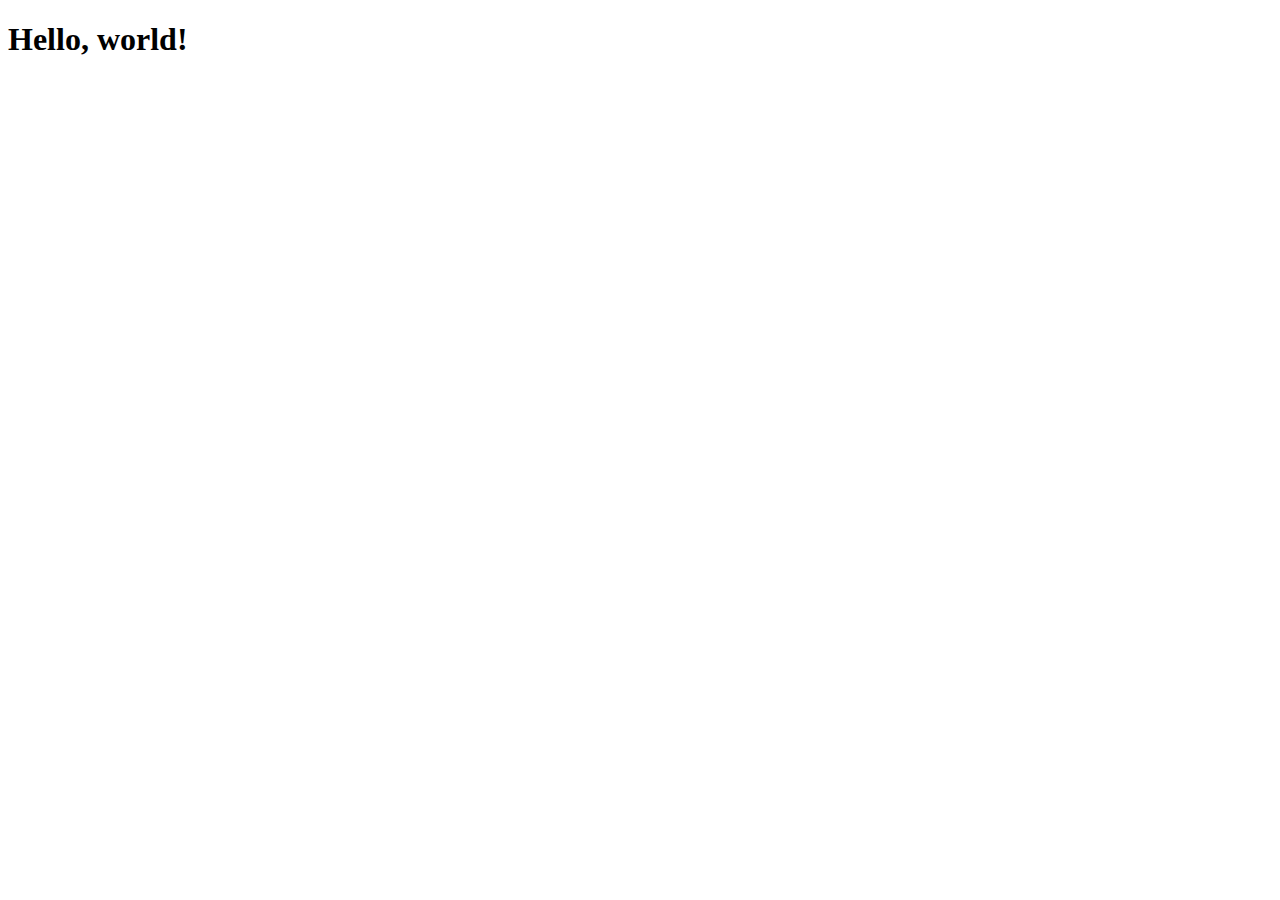
==== index.html @ 2dd37b2a "Start" ====
<!DOCTYPE html>
<html lang="de">
<head>
    <meta charset="utf-8">
    <meta http-equiv="X-UA-Compatible" content="IE=edge">
    <meta name="viewport" content="width=device-width, initial-scale=1">
    <title>Bootstrap 101 Template</title>

    <!-- Bootstrap -->
    <link href="css/bootstrap.min.css" rel="stylesheet">

    <!-- HTML5 Shim and Respond.js IE8 support of HTML5 elements and media queries -->
    <!-- WARNING: Respond.js doesn't work if you view the page via file:// -->
    <!--[if lt IE 9]>
    <script src="https://oss.maxcdn.com/libs/html5shiv/3.7.0/html5shiv.js"></script>
    <script src="https://oss.maxcdn.com/libs/respond.js/1.4.2/respond.min.js"></script>
    <![endif]-->
</head>
<body>
<h1>Hello, world!</h1>

<!-- jQuery (necessary for Bootstrap's JavaScript plugins) -->
<script src="https://ajax.googleapis.com/ajax/libs/jquery/1.11.0/jquery.min.js"></script>
<!-- Include all compiled plugins (below), or include individual files as needed -->
<script src="js/bootstrap.min.js"></script>
</body>
</html>
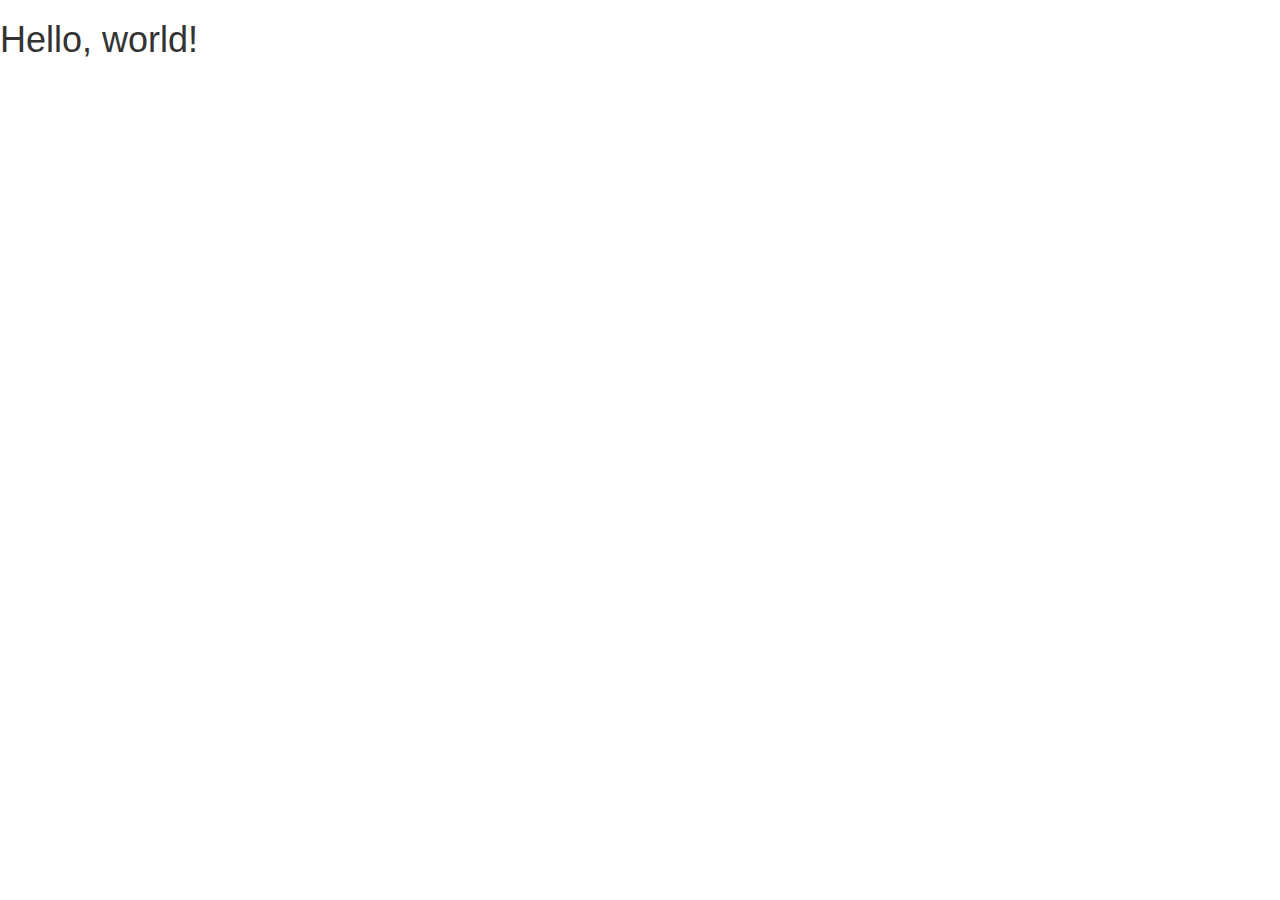
==== commit 279a608b: "Simple Commit ... backup" ====
--- a/index.html
+++ b/index.html
@@ -4,16 +4,11 @@
     <meta charset="utf-8">
     <meta http-equiv="X-UA-Compatible" content="IE=edge">
     <meta name="viewport" content="width=device-width, initial-scale=1">
-    <title>Bootstrap 101 Template</title>
-
-    <!-- Bootstrap -->
+    <title>TODO: title</title>
     <link href="css/bootstrap.min.css" rel="stylesheet">
 
-    <!-- HTML5 Shim and Respond.js IE8 support of HTML5 elements and media queries -->
-    <!-- WARNING: Respond.js doesn't work if you view the page via file:// -->
     <!--[if lt IE 9]>
-    <script src="https://oss.maxcdn.com/libs/html5shiv/3.7.0/html5shiv.js"></script>
-    <script src="https://oss.maxcdn.com/libs/respond.js/1.4.2/respond.min.js"></script>
+    <script src="js/html5shiv.min.js"></script>
     <![endif]-->
 </head>
 <body>
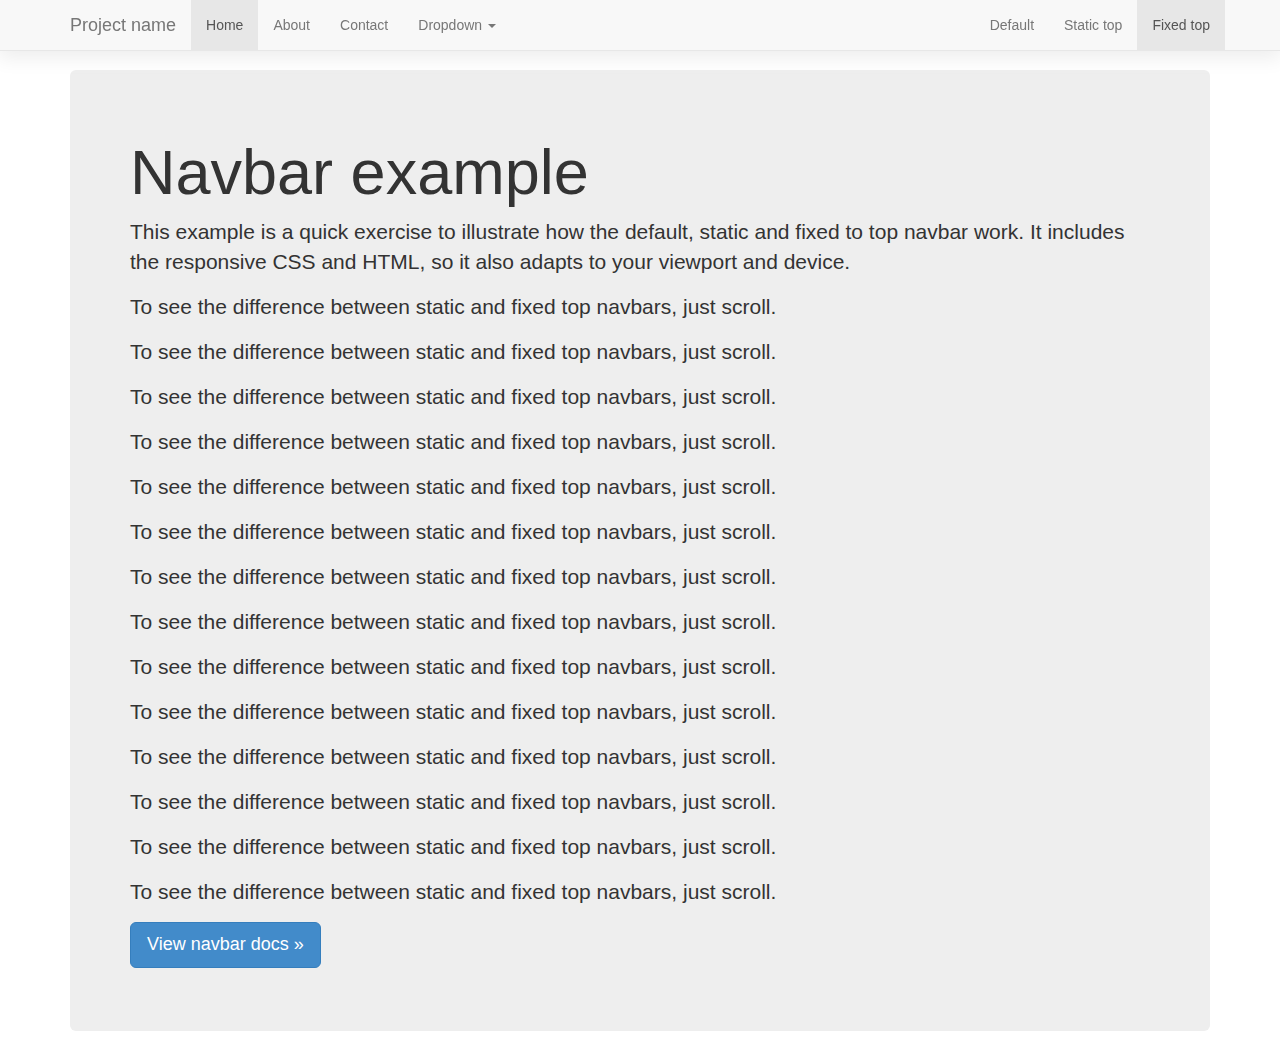
==== commit c1c2835c: "Simple Commit ... backup" ====
--- a/index.html
+++ b/index.html
@@ -1,22 +1,108 @@
 <!DOCTYPE html>
-<html lang="de">
+<html lang="en">
 <head>
+    <meta http-equiv="Content-Type" content="text/html; charset=UTF-8">
     <meta charset="utf-8">
     <meta http-equiv="X-UA-Compatible" content="IE=edge">
     <meta name="viewport" content="width=device-width, initial-scale=1">
-    <title>TODO: title</title>
+    <meta name="description" content="">
+    <meta name="author" content="">
+    <link rel="shortcut icon" href="favicon.ico">
+
+    <title>TODO: TILE</title>
+
     <link href="css/bootstrap.min.css" rel="stylesheet">
+
+    <link href="css/style_ffm.css" rel="stylesheet">
 
     <!--[if lt IE 9]>
     <script src="js/html5shiv.min.js"></script>
     <![endif]-->
+    <style type="text/css"></style>
 </head>
+
 <body>
-<h1>Hello, world!</h1>
 
-<!-- jQuery (necessary for Bootstrap's JavaScript plugins) -->
-<script src="https://ajax.googleapis.com/ajax/libs/jquery/1.11.0/jquery.min.js"></script>
-<!-- Include all compiled plugins (below), or include individual files as needed -->
+<!-- Fixed navbar -->
+<div class="navbar navbar-default navbar-fixed-top" role="navigation">
+    <div class="container">
+        <div class="navbar-header">
+            <button type="button" class="navbar-toggle" data-toggle="collapse" data-target=".navbar-collapse">
+                <span class="sr-only">Toggle navigation</span>
+                <span class="icon-bar"></span>
+                <span class="icon-bar"></span>
+                <span class="icon-bar"></span>
+            </button>
+            <a class="navbar-brand" href="#">Project name</a>
+        </div>
+        <div class="navbar-collapse collapse">
+            <ul class="nav navbar-nav">
+                <div class="visible-xs">
+                    <form class="navbar-form" role="search" method="get" id="search-form" name="search-form">
+                        <div class="input-group">
+                            <input type="text" class="form-control" placeholder="Suche" id="query" name="query" value="">
+                            <div class="input-group-btn">
+                                <button type="submit" class="btn btn-success"><span class="glyphicon glyphicon-search"></span></button>
+                            </div>
+                        </div>
+                    </form>
+                </div>
+                <li class="active"><a href="#">Home</a></li>
+                <li><a href="#about">About</a></li>
+                <li><a href="#contact">Contact</a></li>
+                <li class="dropdown">
+                    <a href="#" class="dropdown-toggle" data-toggle="dropdown">Dropdown <b class="caret"></b></a>
+                    <ul class="dropdown-menu">
+                        <li><a href="#">Action</a></li>
+                        <li><a href="#">Another action</a></li>
+                        <li><a href="#">Something else here</a></li>
+                        <li class="divider"></li>
+                        <li class="dropdown-header">Nav header</li>
+                        <li><a href="#">Separated link</a></li>
+                        <li><a href="#">One more separated link</a></li>
+                    </ul>
+                </li>
+            </ul>
+            <ul class="nav navbar-nav navbar-right">
+                <li><a href="../navbar/">Default</a></li>
+                <li><a href="../navbar-static-top/">Static top</a></li>
+                <li class="active"><a href="./">Fixed top</a></li>
+            </ul>
+        </div><!--/.nav-collapse -->
+    </div>
+</div>
+
+
+
+<div class="container">
+
+    <!-- Main component for a primary marketing message or call to action -->
+    <div class="jumbotron">
+        <h1>Navbar example</h1>
+        <p>This example is a quick exercise to illustrate how the default, static and fixed to top navbar work. It includes the responsive CSS and HTML, so it also adapts to your viewport and device.</p>
+        <p>To see the difference between static and fixed top navbars, just scroll.</p>
+        <p>To see the difference between static and fixed top navbars, just scroll.</p>
+        <p>To see the difference between static and fixed top navbars, just scroll.</p>
+        <p>To see the difference between static and fixed top navbars, just scroll.</p>
+        <p>To see the difference between static and fixed top navbars, just scroll.</p>
+        <p>To see the difference between static and fixed top navbars, just scroll.</p>
+        <p>To see the difference between static and fixed top navbars, just scroll.</p>
+        <p>To see the difference between static and fixed top navbars, just scroll.</p>
+        <p>To see the difference between static and fixed top navbars, just scroll.</p>
+        <p>To see the difference between static and fixed top navbars, just scroll.</p>
+        <p>To see the difference between static and fixed top navbars, just scroll.</p>
+        <p>To see the difference between static and fixed top navbars, just scroll.</p>
+        <p>To see the difference between static and fixed top navbars, just scroll.</p>
+        <p>To see the difference between static and fixed top navbars, just scroll.</p>
+        <p>
+            <a class="btn btn-lg btn-primary" href="../../components/#navbar" role="button">View navbar docs &raquo;</a>
+        </p>
+    </div>
+
+</div> <!-- /container -->
+
+
+<script src="js/jquery.min.js"></script>
 <script src="js/bootstrap.min.js"></script>
 </body>
-</html>+</html>
--- a/css/style_ffm.css
+++ b/css/style_ffm.css
@@ -0,0 +1,95 @@
+body {
+  padding-top: 70px;
+}
+
+
+/*** navigation ***/
+
+.navbar-default .navbar-link {
+    color: #777;
+}
+.navbar-default .navbar-link:hover {
+    color: #333;
+}
+.navbar-inverse {
+    background-color: #fff;
+    border-color: #ddd;
+}
+.navbar-inverse .navbar-brand {
+    color: #999;
+}
+.navbar-inverse .navbar-brand:hover, .navbar-inverse .navbar-brand:focus {
+    color: #999;
+    background-color: transparent;
+}
+.navbar-inverse .navbar-text {
+    color: #999;
+}
+.navbar-inverse .navbar-nav>li>a {
+    color: #999;
+}
+.navbar-inverse .navbar-nav>li>a:hover, .navbar-inverse .navbar-nav>li>a:focus {
+    color: #999;
+    background-color: transparent;
+}
+.navbar-inverse .navbar-nav>.active>a, .navbar-inverse .navbar-nav>.active>a:hover, .navbar-inverse .navbar-nav>.active>a:focus {
+    color: #999;
+    background-color: #fff;
+}
+.navbar-inverse .navbar-nav>.disabled>a, .navbar-inverse .navbar-nav>.disabled>a:hover, .navbar-inverse .navbar-nav>.disabled>a:focus {
+    color: #444;
+    background-color: transparent;
+}
+.navbar-inverse .navbar-toggle {
+    border-color: #999;
+}
+.navbar-inverse .navbar-toggle:hover, .navbar-inverse .navbar-toggle:focus {
+    background-color: #fff;
+     border-color: #666;
+}
+.navbar-inverse .navbar-toggle .icon-bar {
+    background-color: #999;
+}
+.navbar-inverse .navbar-collapse, .navbar-inverse .navbar-form {
+    border-color: #ddd;
+}
+.navbar-inverse .navbar-nav>.open>a, .navbar-inverse .navbar-nav>.open>a:hover, .navbar-inverse .navbar-nav>.open>a:focus {
+    background-color: #fff;
+    color: #fff;
+}
+@media (max-width:767px) {
+    .navbar-inverse .navbar-nav .open .dropdown-menu>.dropdown-header {
+        border-color: #ddd;
+    }
+    .navbar-inverse .navbar-nav .open .dropdown-menu .divider {
+        background-color: #080808;
+    }
+    .navbar-inverse .navbar-nav .open .dropdown-menu>li>a {
+        color: #999;
+    }
+    .navbar-inverse .navbar-nav .open .dropdown-menu>li>a:hover, .navbar-inverse .navbar-nav .open .dropdown-menu>li>a:focus {
+        color: #fff;
+        background-color: transparent;
+    }
+}
+@media (min-width:767px) {
+    ul.nav li.dropdown:hover ul.dropdown-menu{
+        display: block;
+        margin-top:0px
+    }
+    .navbar {
+      -webkit-box-shadow: 0 5px 20px 2px #ededed;
+      box-shadow: 0 5px 20px 2px #ededed;
+    }
+}
+
+@media (max-width:767px) {
+    .navbar {
+        background: rgba(255, 255, 255, 0.9);
+    }
+    .navbar-form {
+        border: none;
+        margin: 0;
+        padding: 5px;
+    }
+}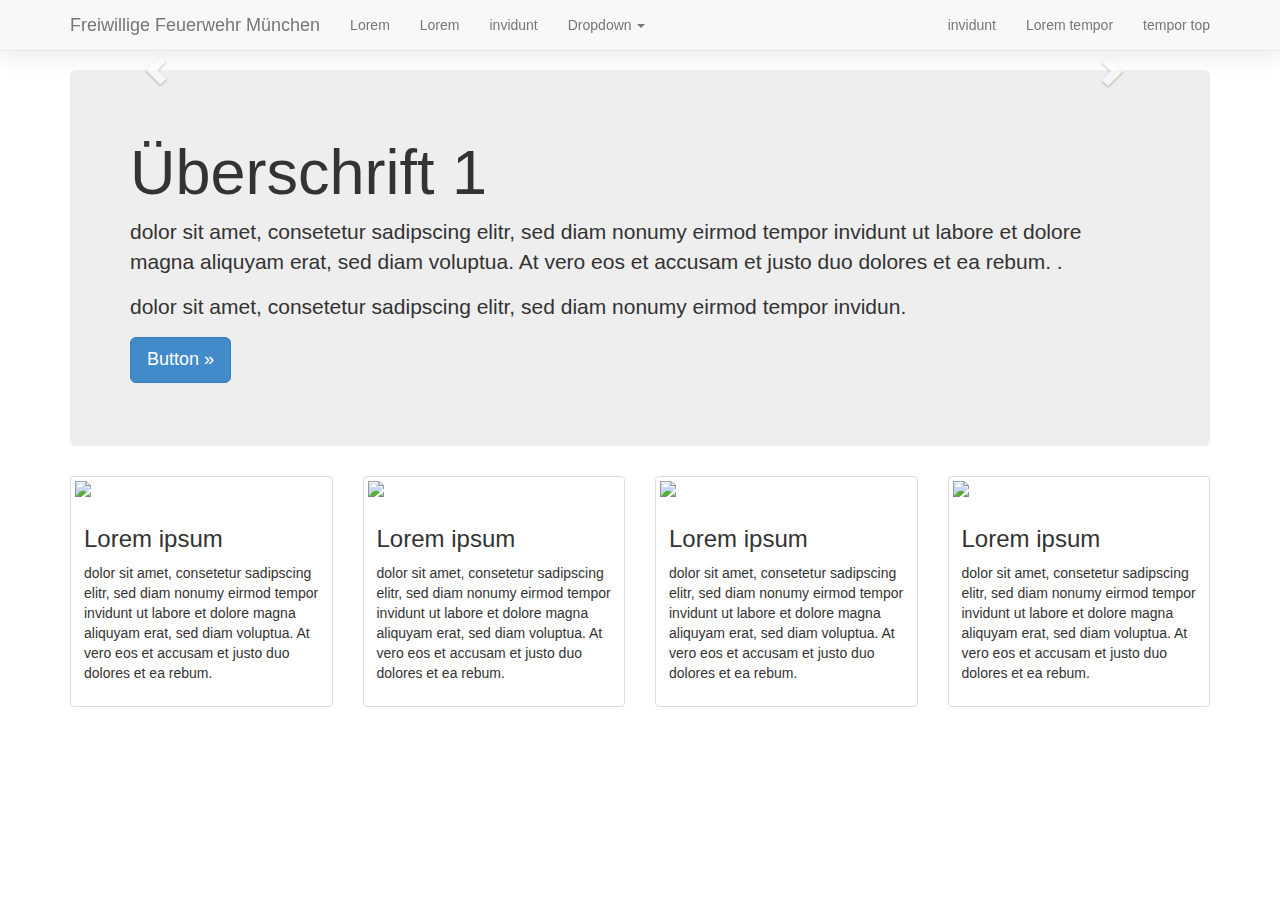
==== commit c03b5535: "Update index" ====
--- a/index.html
+++ b/index.html
@@ -33,7 +33,7 @@
                 <span class="icon-bar"></span>
                 <span class="icon-bar"></span>
             </button>
-            <a class="navbar-brand" href="#">Project name</a>
+            <a class="navbar-brand" href="#">Freiwillige Feuerwehr München</a>
         </div>
         <div class="navbar-collapse collapse">
             <ul class="nav navbar-nav">
@@ -47,26 +47,25 @@
                         </div>
                     </form>
                 </div>
-                <li class="active"><a href="#">Home</a></li>
-                <li><a href="#about">About</a></li>
-                <li><a href="#contact">Contact</a></li>
+                <li class=""><a href="#">Lorem</a></li>
+                <li><a href="#about">Lorem</a></li>
+                <li><a href="#contact">invidunt</a></li>
                 <li class="dropdown">
                     <a href="#" class="dropdown-toggle" data-toggle="dropdown">Dropdown <b class="caret"></b></a>
                     <ul class="dropdown-menu">
-                        <li><a href="#">Action</a></li>
-                        <li><a href="#">Another action</a></li>
-                        <li><a href="#">Something else here</a></li>
+                        <li><a href="#">tempor invidunt</a></li>
+                        <li><a href="#">nonumy</a></li>
+                        <li><a href="#">eirmod</a></li>
                         <li class="divider"></li>
-                        <li class="dropdown-header">Nav header</li>
-                        <li><a href="#">Separated link</a></li>
-                        <li><a href="#">One more separated link</a></li>
+                        <li class="dropdown-header">tempor</li>
+                        <li><a href="#">inviduntk</a></li>
                     </ul>
                 </li>
             </ul>
             <ul class="nav navbar-nav navbar-right">
-                <li><a href="../navbar/">Default</a></li>
-                <li><a href="../navbar-static-top/">Static top</a></li>
-                <li class="active"><a href="./">Fixed top</a></li>
+                <li><a href="../navbar/">invidunt</a></li>
+                <li><a href="../navbar-static-top/">Lorem tempor</a></li>
+                <li class=""><a href="./">tempor top</a></li>
             </ul>
         </div><!--/.nav-collapse -->
     </div>
@@ -76,27 +75,96 @@
 
 <div class="container">
 
+    <div id="myCarousel" class="carousel slide" data-ride="carousel">
+        <!-- Indicators -->
+        <ol class="carousel-indicators">
+            <li data-target="#myCarousel" data-slide-to="0" class="active"></li>
+            <li data-target="#myCarousel" data-slide-to="1"></li>
+            <li data-target="#myCarousel" data-slide-to="2"></li>
+        </ol>
+        <div class="carousel-inner">
+            <div class="item active">
+                <img src="img/1140x500_1.jpg" alt="">
+                <div class="container">
+                    <div class="carousel-caption">
+                        <h2>Lorem ipsum</h2>
+                        <p>dolor sit amet, consetetur sadipscing elitr, sed diam nonumy eirmod tempor invidunt ut labore et dolore magna aliquyam erat, sed diam voluptua. At vero eos et accusam et justo duo dolores et ea rebum. </p>
+                        <p><a class="btn btn-lg btn-primary" href="#" role="button">Button</a></p>
+                    </div>
+                </div>
+            </div>
+            <div class="item">
+                <img src="img/1140x500_2.jpg" alt="">
+                <div class="container">
+                    <div class="carousel-caption">
+                        <h2>Lorem ipsum</h2>
+                        <p>dolor sit amet, consetetur sadipscing elitr, sed diam nonumy eirmod tempor invidunt ut labore et dolore magna aliquyam erat, sed diam voluptua. At vero eos et accusam et justo duo dolores et ea rebum. </p>
+                        <p><a class="btn btn-lg btn-primary" href="#" role="button">Button</a></p>
+                    </div>
+                </div>
+            </div>
+            <div class="item">
+                <img src="img/1140x500_3.jpg" alt="">
+                <div class="container">
+                    <div class="carousel-caption">
+                        <h2>Lorem ipsum</h2>
+                        <p>dolor sit amet, consetetur sadipscing elitr, sed diam nonumy eirmod tempor invidunt ut labore et dolore magna aliquyam erat, sed diam voluptua. At vero eos et accusam et justo duo dolores et ea rebum. </p>
+                        <p><a class="btn btn-lg btn-primary" href="#" role="button">Button</a></p>
+                    </div>
+                </div>
+            </div>
+        </div>
+        <a class="left carousel-control" href="#myCarousel" data-slide="prev"><span class="glyphicon glyphicon-chevron-left"></span></a>
+        <a class="right carousel-control" href="#myCarousel" data-slide="next"><span class="glyphicon glyphicon-chevron-right"></span></a>
+    </div><!-- /.carousel -->
+
     <!-- Main component for a primary marketing message or call to action -->
     <div class="jumbotron">
-        <h1>Navbar example</h1>
-        <p>This example is a quick exercise to illustrate how the default, static and fixed to top navbar work. It includes the responsive CSS and HTML, so it also adapts to your viewport and device.</p>
-        <p>To see the difference between static and fixed top navbars, just scroll.</p>
-        <p>To see the difference between static and fixed top navbars, just scroll.</p>
-        <p>To see the difference between static and fixed top navbars, just scroll.</p>
-        <p>To see the difference between static and fixed top navbars, just scroll.</p>
-        <p>To see the difference between static and fixed top navbars, just scroll.</p>
-        <p>To see the difference between static and fixed top navbars, just scroll.</p>
-        <p>To see the difference between static and fixed top navbars, just scroll.</p>
-        <p>To see the difference between static and fixed top navbars, just scroll.</p>
-        <p>To see the difference between static and fixed top navbars, just scroll.</p>
-        <p>To see the difference between static and fixed top navbars, just scroll.</p>
-        <p>To see the difference between static and fixed top navbars, just scroll.</p>
-        <p>To see the difference between static and fixed top navbars, just scroll.</p>
-        <p>To see the difference between static and fixed top navbars, just scroll.</p>
-        <p>To see the difference between static and fixed top navbars, just scroll.</p>
+        <h1>Überschrift 1</h1>
+        <p>dolor sit amet, consetetur sadipscing elitr, sed diam nonumy eirmod tempor invidunt ut labore et dolore magna aliquyam erat, sed diam voluptua. At vero eos et accusam et justo duo dolores et ea rebum. .</p>
+        <p>dolor sit amet, consetetur sadipscing elitr, sed diam nonumy eirmod tempor invidun.</p>
         <p>
-            <a class="btn btn-lg btn-primary" href="../../components/#navbar" role="button">View navbar docs &raquo;</a>
+            <a class="btn btn-lg btn-primary" href="" role="button">Button &raquo;</a>
         </p>
+    </div>
+
+    <div class="row">
+        <div class="col-sm-6 col-md-3">
+            <div class="thumbnail">
+                <img src="img/300x200_1.jpg">
+                <div class="caption">
+                    <h3>Lorem ipsum</h3>
+                    <p>dolor sit amet, consetetur sadipscing elitr, sed diam nonumy eirmod tempor invidunt ut labore et dolore magna aliquyam erat, sed diam voluptua. At vero eos et accusam et justo duo dolores et ea rebum. </p>
+                </div>
+            </div>
+        </div>
+        <div class="col-sm-6 col-md-3">
+            <div class="thumbnail">
+                <img src="img/300x200_2.jpg">
+                <div class="caption">
+                    <h3>Lorem ipsum</h3>
+                    <p>dolor sit amet, consetetur sadipscing elitr, sed diam nonumy eirmod tempor invidunt ut labore et dolore magna aliquyam erat, sed diam voluptua. At vero eos et accusam et justo duo dolores et ea rebum. </p>
+                </div>
+            </div>
+        </div>
+        <div class="col-sm-6 col-md-3">
+            <div class="thumbnail">
+                <img src="img/300x200_3.jpg">
+                <div class="caption">
+                    <h3>Lorem ipsum</h3>
+                    <p>dolor sit amet, consetetur sadipscing elitr, sed diam nonumy eirmod tempor invidunt ut labore et dolore magna aliquyam erat, sed diam voluptua. At vero eos et accusam et justo duo dolores et ea rebum. </p>
+                </div>
+            </div>
+        </div>
+        <div class="col-sm-6 col-md-3">
+            <div class="thumbnail">
+                <img src="img/300x200_4.jpg">
+                <div class="caption">
+                    <h3>Lorem ipsum</h3>
+                    <p>dolor sit amet, consetetur sadipscing elitr, sed diam nonumy eirmod tempor invidunt ut labore et dolore magna aliquyam erat, sed diam voluptua. At vero eos et accusam et justo duo dolores et ea rebum. </p>
+                </div>
+            </div>
+        </div>
     </div>
 
 </div> <!-- /container -->
@@ -104,5 +172,6 @@
 
 <script src="js/jquery.min.js"></script>
 <script src="js/bootstrap.min.js"></script>
+<script src="js/holder.js"></script>
 </body>
 </html>
--- a/css/style_ffm.css
+++ b/css/style_ffm.css
@@ -92,4 +92,8 @@
         margin: 0;
         padding: 5px;
     }
+}
+
+.carousel-caption {
+    background: rgba(0, 0, 0, 0.5);
 }